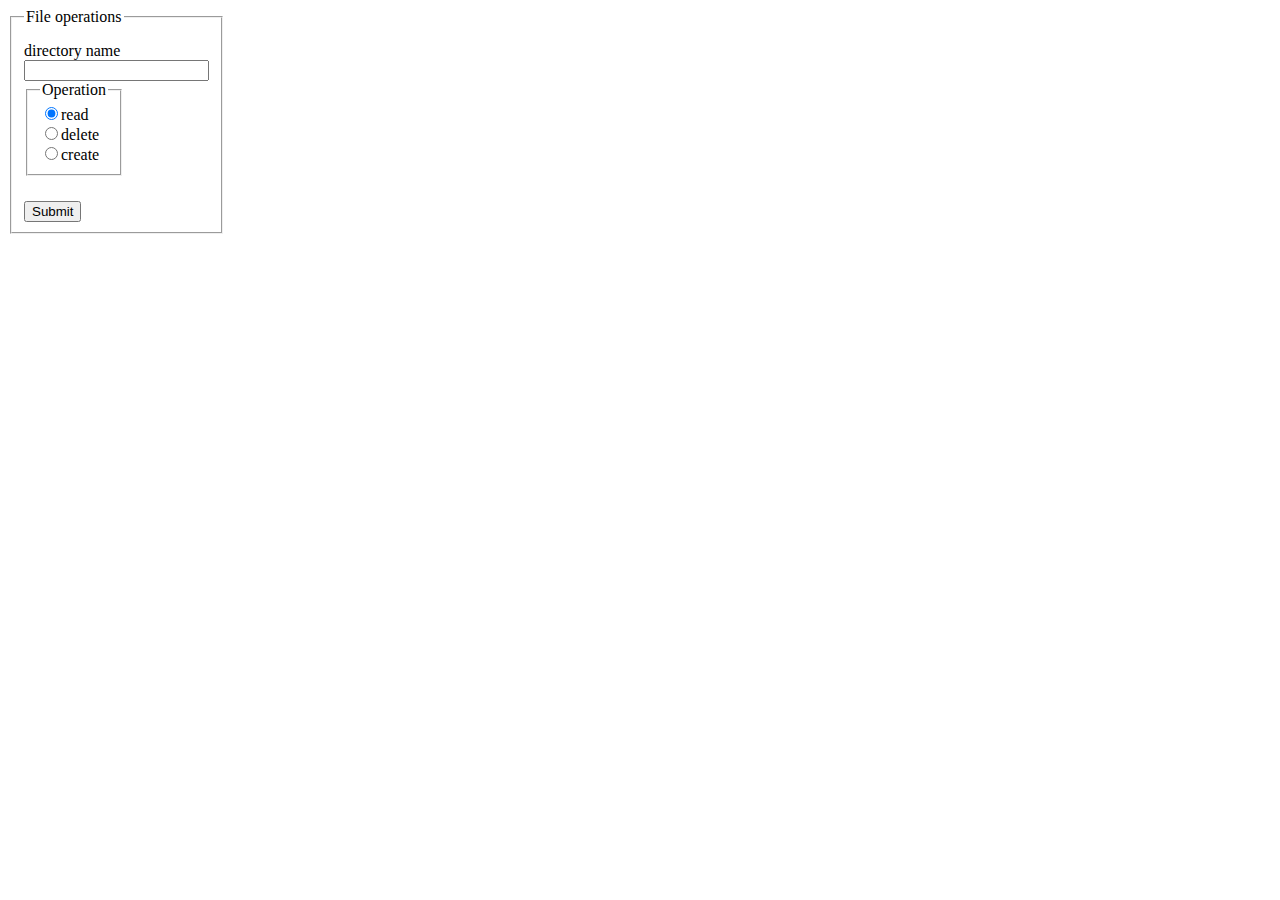
==== zjazd3/zad3/zad3.html @ dfafdabb "Add files via upload" ====
<!DOCTYPE html>
<html lang="en">
<head>
	<meta charset="UTF-8">
	<meta name="viewport" content="width=device-width, initial-scale=1.0">
	<title>Zadanie 3</title>
	<style>
	.inline-label {
		display: inline;
		margin-top: 10px;
	}
	
	fieldset {
		display: inline;
	}
	
	label {
		display: block;
		margin-top: 10px;
	}
	
	#submit {
		display: block;
		margin-top: 25px;
	}
	</style>
</head>
<body>
	<form method="GET" action="zad3.php">						
	
		<fieldset>
			<legend>File operations</legend>			
				<div>
					<label for = "dir">directory name</label>
					<input type = "text" id = "dir" name = "dir" required>
				</div>							
			<fieldset>
			<legend>Operation</legend>				
				<div>
					<input type = "radio" name = "action" value = "read" checked = "checked"/>read
				</div>
				<div>
					<input type = "radio" name = "action" value = "delete"/>delete
				</div>
				<div>
					<input type = "radio" name = "action" value = "create"/>create
				</div>
			</fieldset>
		
		
		<input type="submit" name="submit" id="submit" value="Submit">
				
	</form>
</body>
</html>
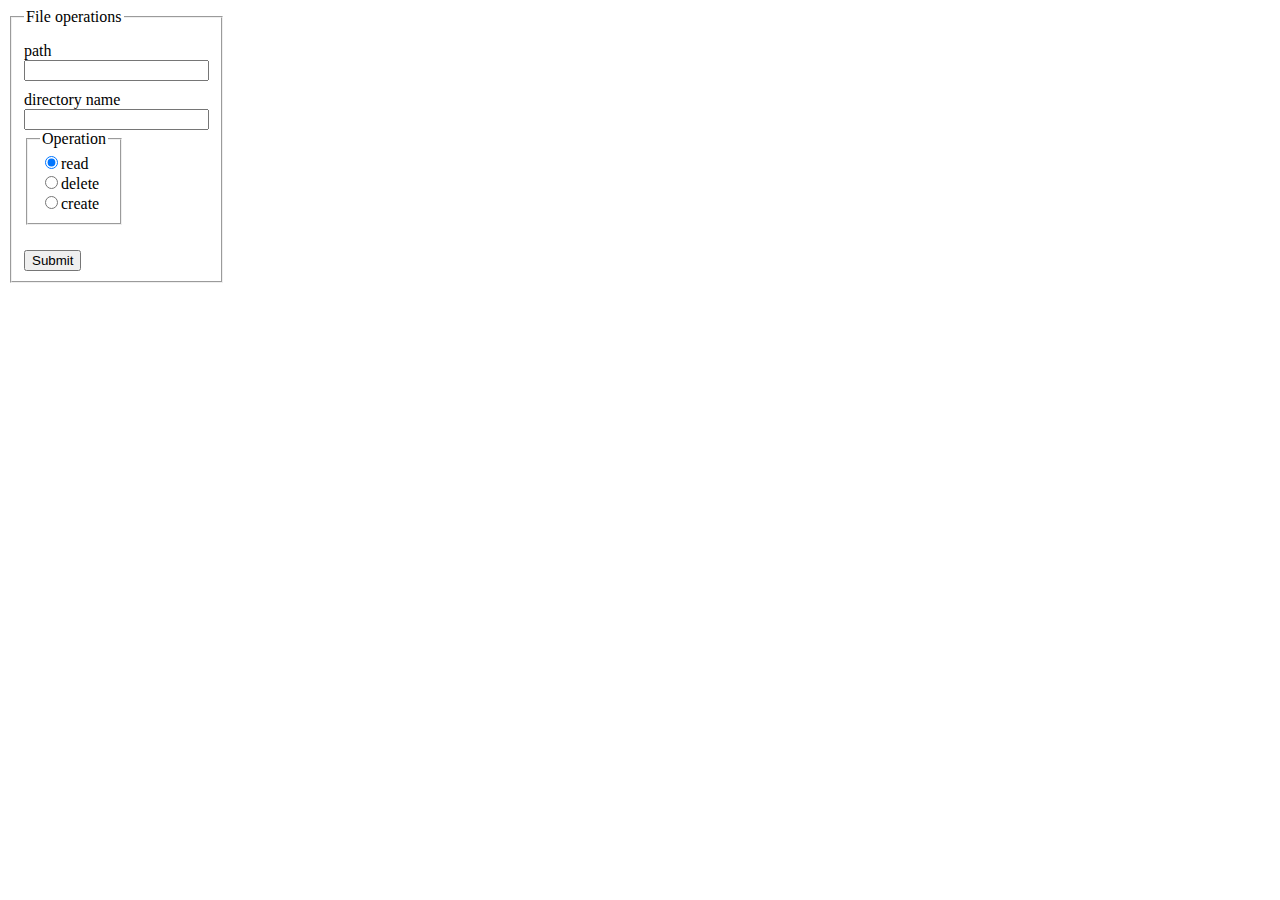
==== commit c84a0afe: "added path field" ====
--- a/zjazd3/zad3/zad3.html
+++ b/zjazd3/zad3/zad3.html
@@ -31,6 +31,10 @@
 		<fieldset>
 			<legend>File operations</legend>			
 				<div>
+					<label for = "path">path</label>
+					<input type = "text" id = "path" name = "path" required>
+				</div>	
+				<div>
 					<label for = "dir">directory name</label>
 					<input type = "text" id = "dir" name = "dir" required>
 				</div>							
